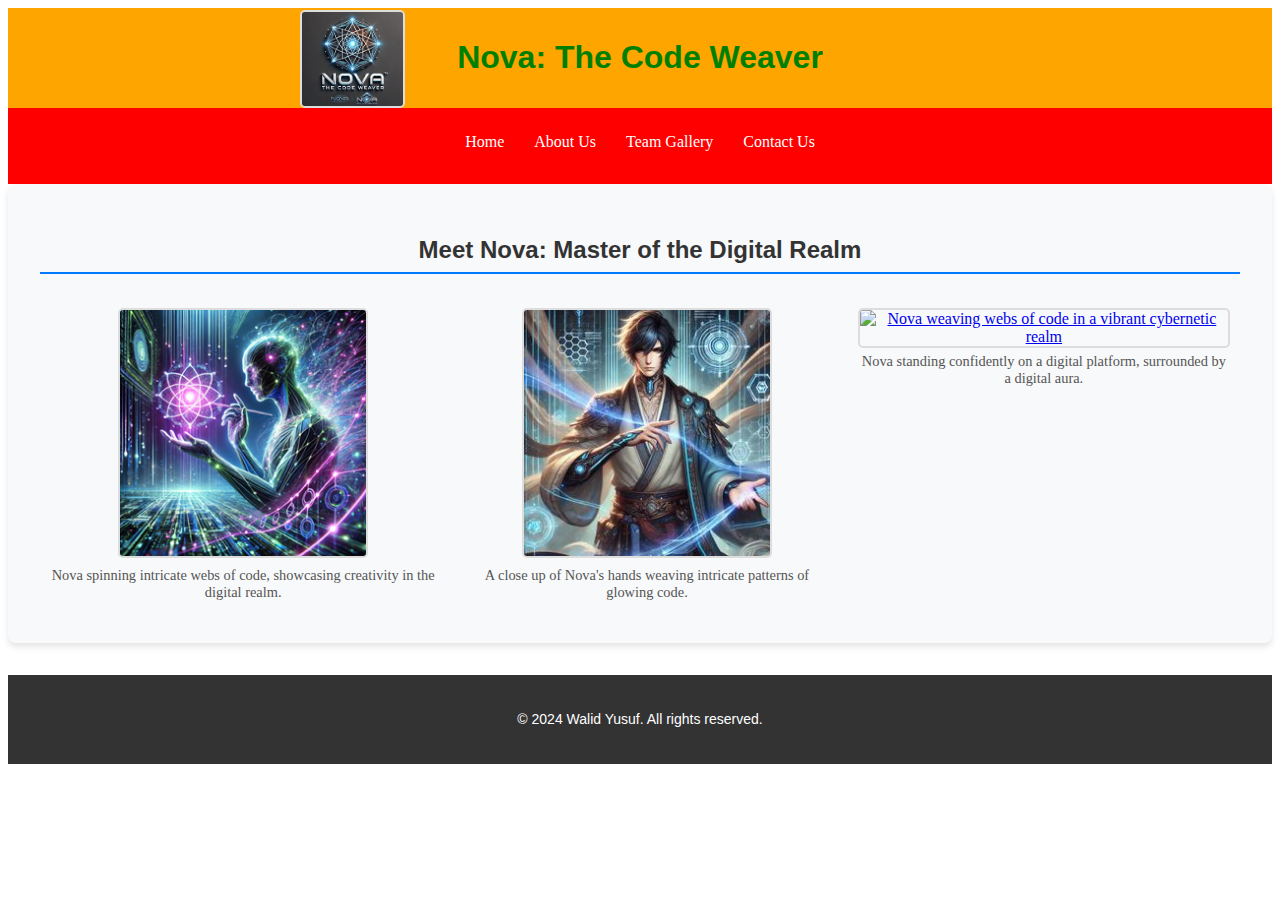
==== gallery.html @ 4ae0321a "added about us page and updated" ====
<!DOCTYPE html>
<html lang="en">
  <head>
    <meta charset="UTF-8" />
    <meta name="viewport" content="width=device-width, initial-scale=1.0" />
    <title>Nova: The Code Weaver</title>
    <link rel="stylesheet" href="./css/style.css" />
    <link rel="stylesheet" href="./css/layout.css" />
    <!-- Favicon Links -->
    <link rel="icon" type="image/png" sizes="32x32" href="./images/icon.png" />
    <link rel="apple-touch-icon" sizes="180x180" href="./images/logo.png" />
  </head>
  <body>
    <!-- Header Section -->
    <header class="main-header">
      <img src="./images/image.png" alt="Nova Logo" class="logo" />
      <h1>Nova: The Code Weaver</h1>
    </header>

    <!-- Navigation Bar -->
    <nav class="nav-menu">
      <ul>
        <li><a href="./index.html" class="active">Home</a></li>
        <li><a href="./about.html">About Us</a></li>
        <li><a href="./gallery.html">Team Gallery</a></li>
        <li><a href="./contact-us.html">Contact Us</a></li>
      </ul>
    </nav>

    <section>
      <h2>Meet Nova: Master of the Digital Realm</h2>
      <!-- Images with Captions -->
      <div class="main-gallery-wrapper">
        <figure class="figure-1">
          <a href="./images/image1-lg.png" target="_blank">
            <img
              src="./images/image1-thumb.png"
              alt="Nova weaving webs of code in a vibrant cybernetic realm"
              width="250"
              height="250"
            />
          </a>
          <figcaption>
            Nova spinning intricate webs of code, showcasing creativity in the
            digital realm.
          </figcaption>
        </figure>

        <figure class="figure-2">
          <a href="./images/Image2-lg.png" target="_blank">
            <img
              src="./images/Image2-thumb.jpg"
              alt="Nova weaving webs of code in a vibrant cybernetic realm"
              width="250"
              height="250"
            />
          </a>
          <figcaption>
            A close up of Nova's hands weaving intricate patterns of glowing
            code.
          </figcaption>
        </figure>

        <figure class="figure-3">
          <a href="./images/Image3-lg.png" target="_blank">
            <img
              src="./images/Image3-thumb.jpg"
              alt="Nova weaving webs of code in a vibrant cybernetic realm"
              width="250"
              height="250"
            />
          </a>
          <figcaption>
            Nova standing confidently on a digital platform, surrounded by a
            digital aura.
          </figcaption>
        </figure>
      </div>
    </section>
    <!-- footer section -->
    <footer class="bottom">
      <p>&copy; 2024 Walid Yusuf. All rights reserved.</p>
    </footer>
  </body>
</html>
---- css/style.css ----
/* Structural Elements */
header {
  background-color: orange;
  padding: 10px;
  text-align: center;
}

nav {
  background-color: red;
  padding: 10px;
  text-align: center;
}

footer {
  background-color: green;
  padding: 10px;
  text-align: center;
}

/* Typography */
h1,
h2,
h3 {
  font-family: Arial, sans-serif;
  color: green;
  text-align: center;
}

p {
  font-family: "Verdana", sans-serif;
  line-height: 1.5;
}

.main-gallery-wrapper {
  display: flex;
  justify-content: center;
  gap: 20px;
}

/* CSS for styling the images and layout */
.images-gallery {
  display: flex;
  justify-content: center;
  gap: 20px;
}

figure {
  text-align: center;
  margin: 10px;
}

img {
  width: 250px;
  height: 250px;
  object-fit: cover;
  border: 2px solid #ddd;
  border-radius: 5px;
}

figcaption {
  margin-top: 5px;
  font-size: 0.9rem;
  color: #555;
}

/* Footer */
footer {
  font-size: 14px;
  color: white;
}

/* About Page Styles */
main {
  max-width: 1200px;
  margin: 0 auto;
  padding: 2rem;
}

section {
  background-color: #f8f9fa;
  border-radius: 8px;
  padding: 2rem;
  margin-bottom: 2rem;
  box-shadow: 0 4px 6px rgba(0, 0, 0, 0.1);
}

h2 {
  color: #333;
  border-bottom: 2px solid #007bff;
  padding-bottom: 0.5rem;
  margin-bottom: 1.5rem;
}

h3 {
  color: #007bff;
  margin-top: 1.5rem;
}

.content-wrapper {
  display: flex;
  gap: 2rem;
  align-items: flex-start;
}

.text-content {
  flex: 1;
}

.image-content {
  flex-basis: 300px;
}

.avatar-image {
  width: 100%;
  border-radius: 8px;
  box-shadow: 0 4px 6px rgba(0, 0, 0, 0.1);
}

ul {
  list-style-type: none;
  padding-left: 0;
}

ul li {
  margin-bottom: 0.5rem;
  position: relative;
  padding-left: 1.5rem;
}

ul li::before {
  /* content: "▹"; */
  color: #007bff;
  position: absolute;
  left: 0;
}

.skills-content {
  flex-basis: 300px;
}

.skill-bars {
  display: flex;
  flex-direction: column;
  gap: 1rem;
}

.skill-bar {
  background-color: #e9ecef;
  border-radius: 4px;
  overflow: hidden;
}

.skill-progress {
  background-color: #007bff;
  color: white;
  padding: 0.5rem;
  text-align: right;
}
---- css/layout.css ----
/* Box sizing */
* {
    box-sizing: border-box;
  }
  
  /* Layout */
  .content-wrapper {
    display: flex;
    max-width: 1200px;
    margin: 0 auto;
    padding: 20px;
  }
  
  .main-content {
    width: 80vw;
    padding-right: 20px;
  }
  
  .sidebar {
    width: 20vw;
    float: right;
    position: sticky;
    top: 80px;
    padding: 20px;
    background-color: #f0f0f0;
    border-radius: 5px;
  }
  
  /* Logo */
  .logo {
    position: absolute;
    top: 10px;
    left: 300px;
    width: 105px;
    height: auto;
  }
  
  /* Navigation menu */
  .nav-menu {
    position: sticky;
    top: 0;
    background-color: #ff0000;
    z-index: 1000;
  }
  
  .nav-menu ul {
    list-style-type: none;
    padding: 0;
    margin: 0;
    display: flex;
    justify-content: center;
  }
  
  .nav-menu li {
    padding: 15px;
  }
  
  .nav-menu a {
    color: white;
    text-decoration: none;
  }
  
  .nav-menu a:hover,
  .nav-menu {
    color: #ffd700;
  }
  
  /* Content sections */
  .content-section {
    margin-bottom: 40px;
  }
  
  /* Image articles */
  .image-article {
    clear: both;
    margin-bottom: 30px;
  }
  
  .figure-left {
    float: left;
    margin-right: 20px;
  }
  
  .figure-right {
    float: right;
    margin-left: 20px;
  }
  
  .figure-left,
  .figure-right {
    max-width: 50%;
  }
  
  /* Responsive images */
  img {
    max-width: 100%;
    height: auto;
  }
  
  /* Clear floats */
  .image-article::after {
    content: "";
    display: table;
    clear: both;
  }
  
  /* Footer */
  .bottom {
    clear: both;
    text-align: center;
    padding: 20px;
    background-color: #333;
    color: white;
  }
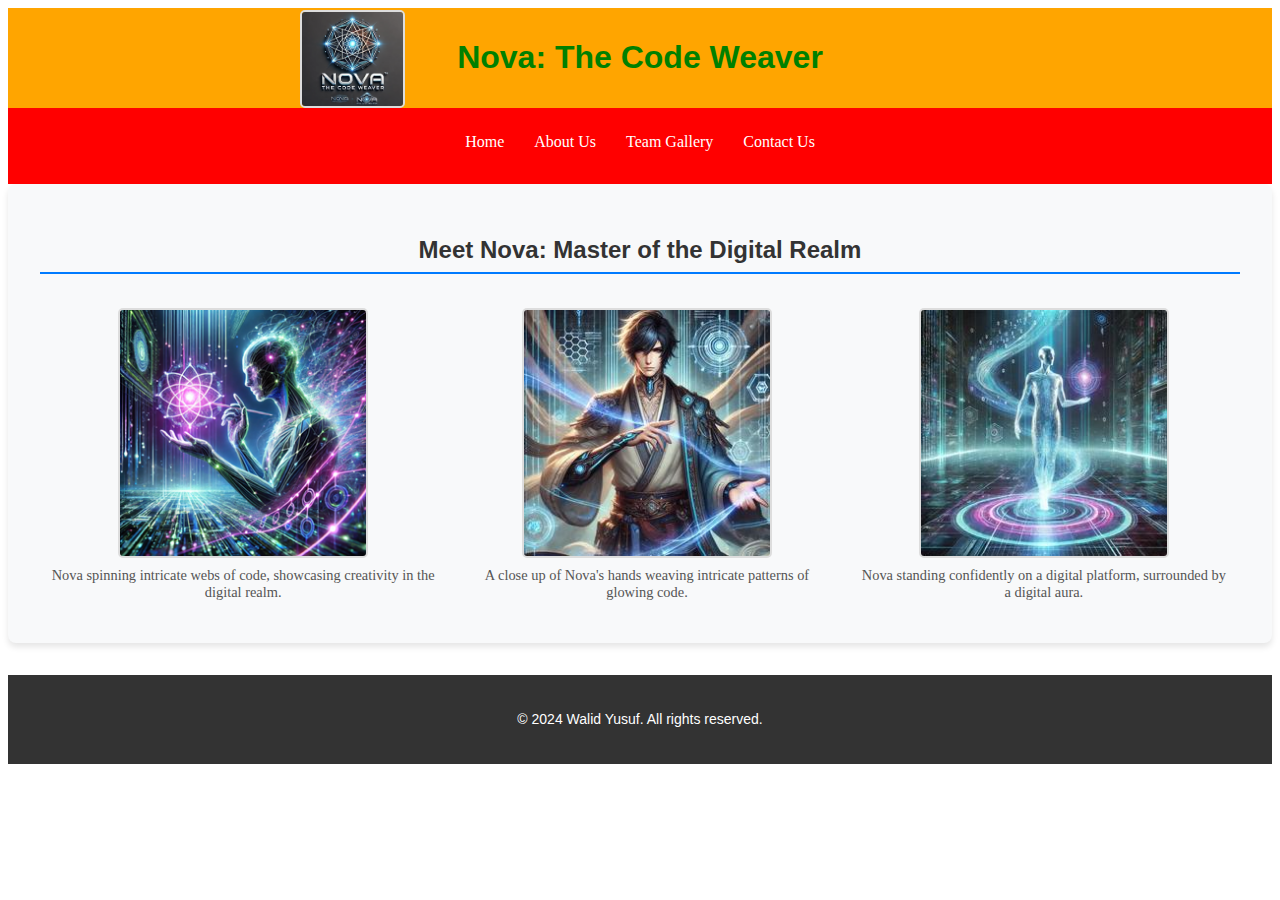
==== commit 08a929b0: "updated" ====
--- a/gallery.html
+++ b/gallery.html
@@ -32,7 +32,7 @@
       <!-- Images with Captions -->
       <div class="main-gallery-wrapper">
         <figure class="figure-1">
-          <a href="./images/image1-lg.png" target="_blank">
+          <a href="./images//image1-lg.png" target="_blank">
             <img
               src="./images/image1-thumb.png"
               alt="Nova weaving webs of code in a vibrant cybernetic realm"
@@ -62,9 +62,9 @@
         </figure>
 
         <figure class="figure-3">
-          <a href="./images/Image3-lg.png" target="_blank">
+          <a href="./images//Image3-lg.png" target="_blank">
             <img
-              src="./images/Image3-thumb.jpg"
+              src="./images/image3-thumb.jpg"
               alt="Nova weaving webs of code in a vibrant cybernetic realm"
               width="250"
               height="250"
